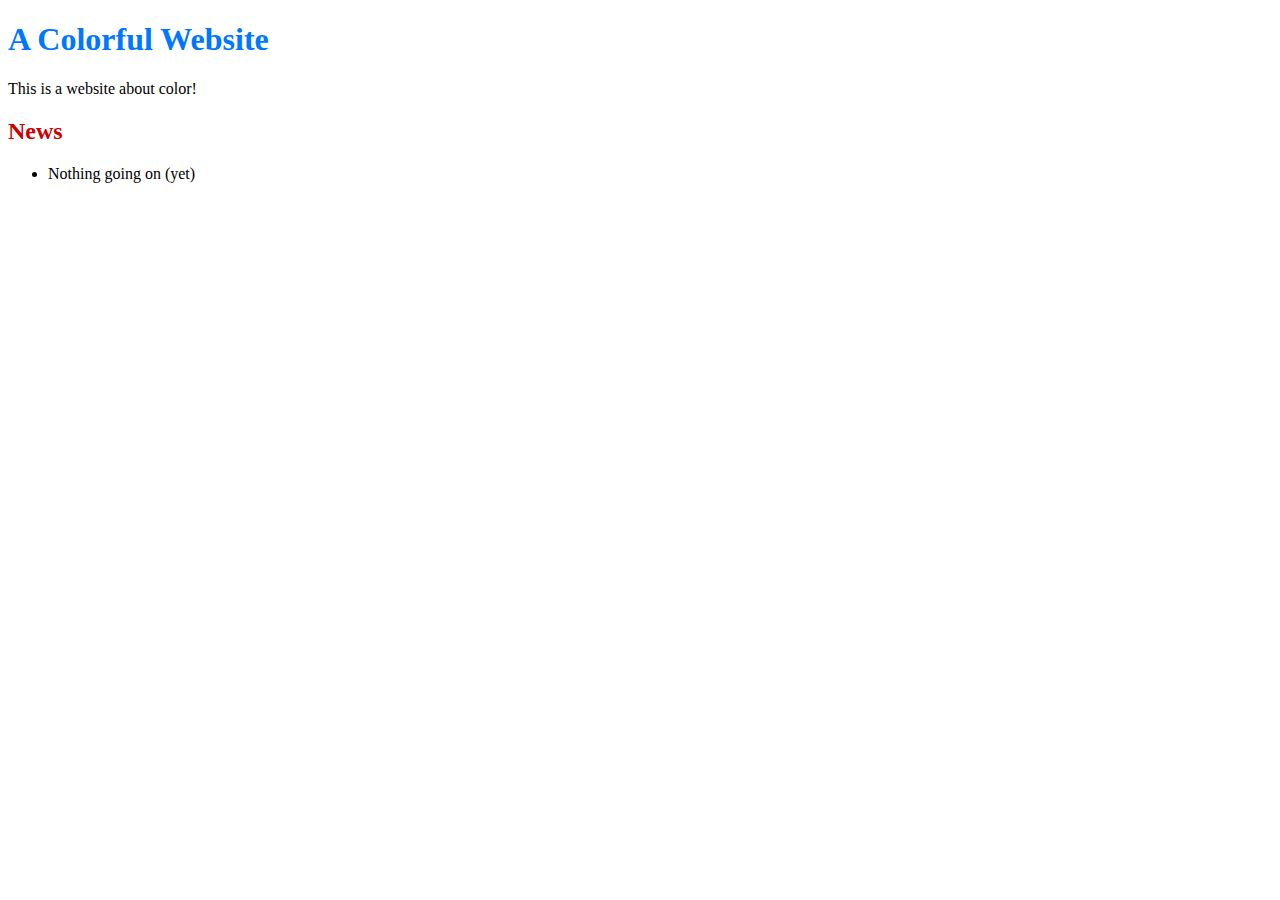
==== index.html @ 2a36d23e "Create index page" ====
<!DOCTYPE html>
<html lang="en">
<head>
  <title>A Colorful Website</title>
  <meta charset="utf-8" />
</head>
<body>
  <h1 style="color: #07F">A Colorful Website</h1>
  <p>This is a website about color!</p>    
  
  <h2 style="color: #C00">News</h2>
  <ul>
    <li>Nothing going on (yet)</li>
  </ul>
</body>
</html>
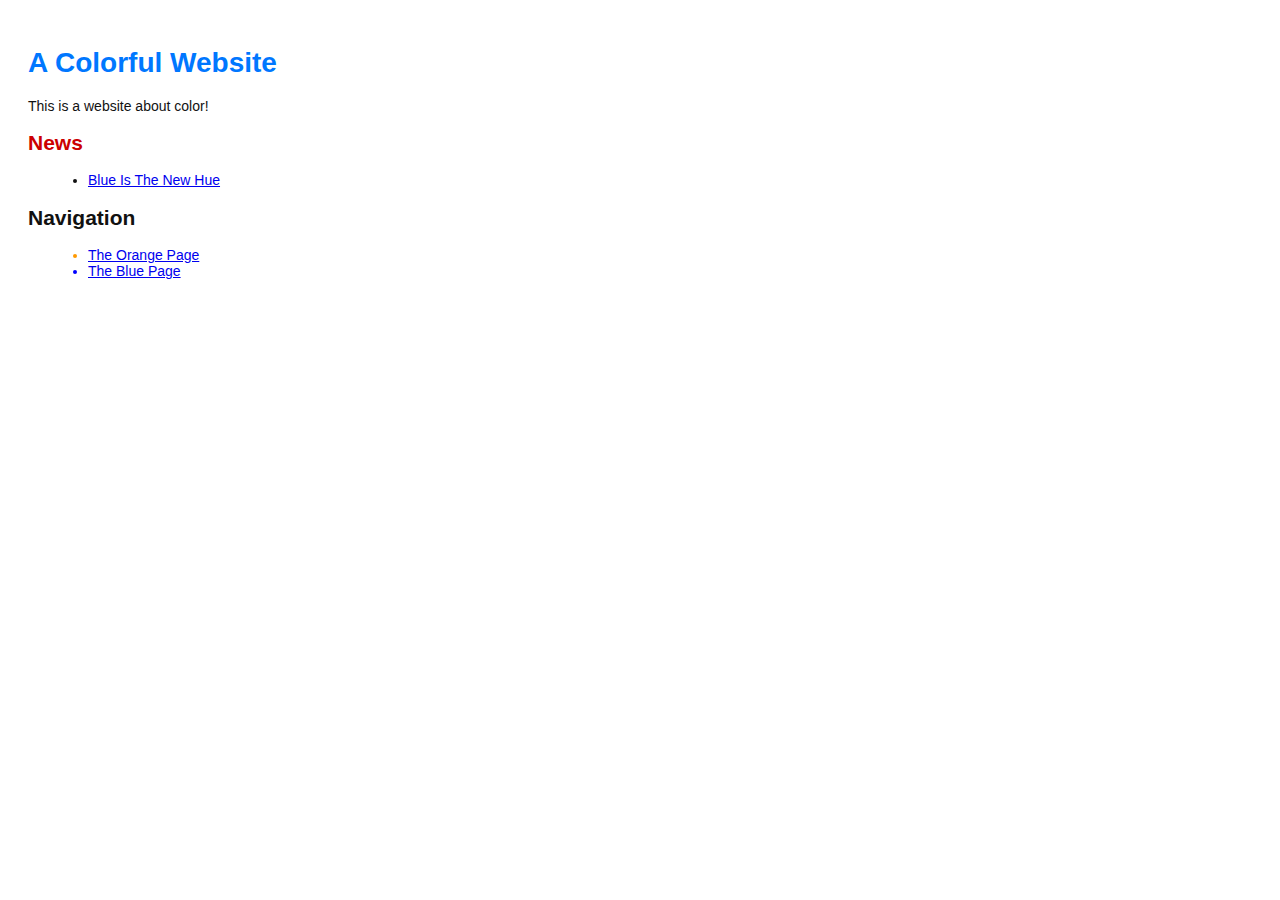
==== commit a1bff8eb: "add 1st news item" ====
--- a/index.html
+++ b/index.html
@@ -2,6 +2,7 @@
 <html lang="en">
 <head>
   <title>A Colorful Website</title>
+  <link rel="stylesheet" href="style.css" />
   <meta charset="utf-8" />
 </head>
 <body>
@@ -10,7 +11,17 @@
   
   <h2 style="color: #C00">News</h2>
   <ul>
-    <li>Nothing going on (yet)</li>
+    <li><a href="news-1.html">Blue Is The New Hue</a></li>
+  </ul>
+  <h2>Navigation</h2>
+  <ul>
+      <li style="color: #F90">
+        <a href="orange.html">The Orange Page</a>
+      </li>
+      <li style="color: #00F">
+        <a href="blue.html">The Blue Page</a>
+      </li>
   </ul>
 </body>
 </html>
+
--- a/style.css
+++ b/style.css
@@ -0,0 +1,15 @@
+body {
+  padding: 20px;
+  font-family: Verdana, Arial, Helvetica, sans-serif;
+  font-size: 14px;
+  color: #111;
+}
+
+p, ul {
+  margin-bottom: 10px;
+}
+
+ul {
+  margin-left: 20px;
+}
+
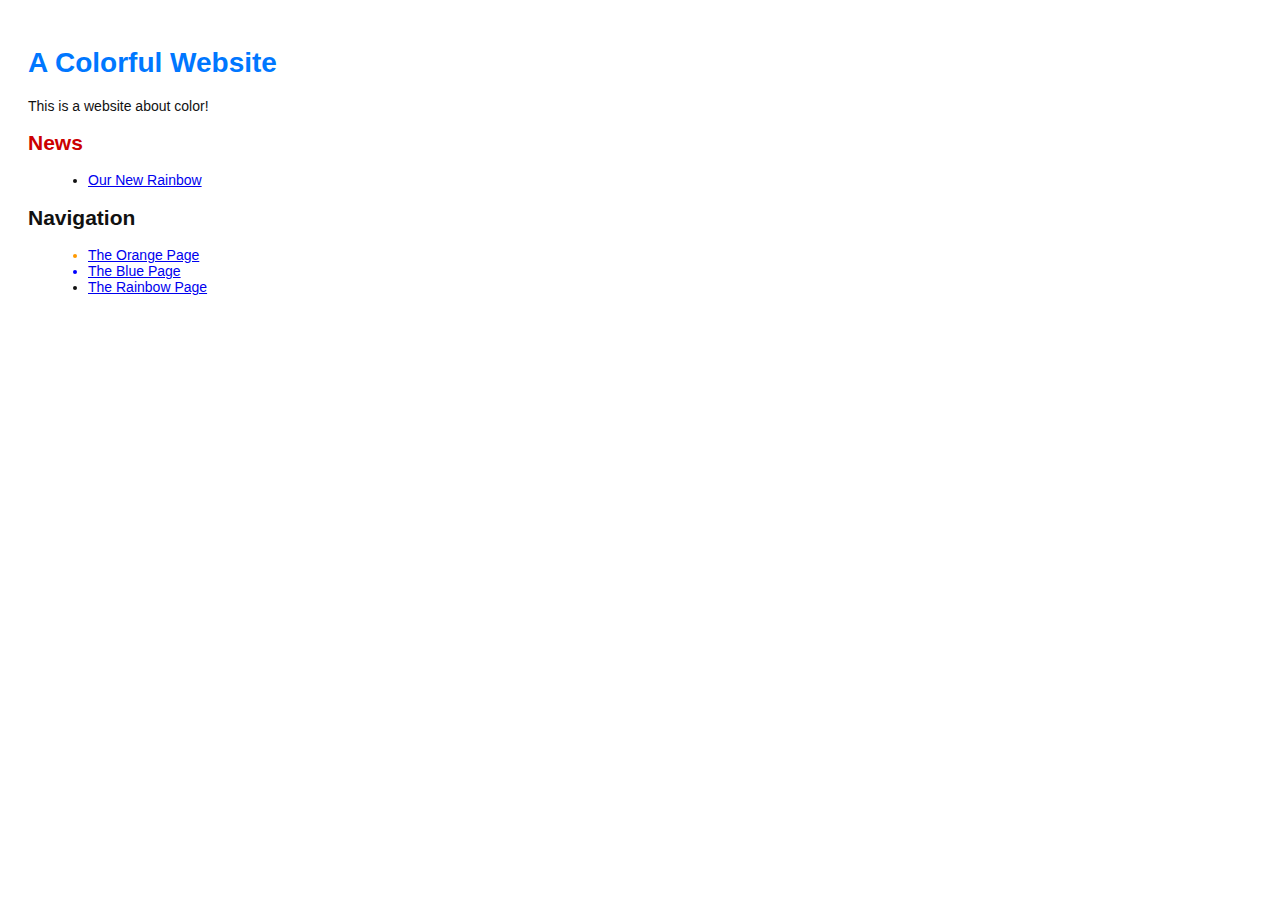
==== commit 254716c9: "Add news item for rainbow" ====
--- a/index.html
+++ b/index.html
@@ -11,7 +11,7 @@
   
   <h2 style="color: #C00">News</h2>
   <ul>
-    <li><a href="news-1.html">Blue Is The New Hue</a></li>
+    <li><a href="rainbow.html">Our New Rainbow</a></li>
   </ul>
   <h2>Navigation</h2>
   <ul>
@@ -21,6 +21,9 @@
       <li style="color: #00F">
         <a href="blue.html">The Blue Page</a>
       </li>
+      <li>
+        <a href="rainbow.html">The Rainbow Page</a>
+      </li>
   </ul>
 </body>
 </html>
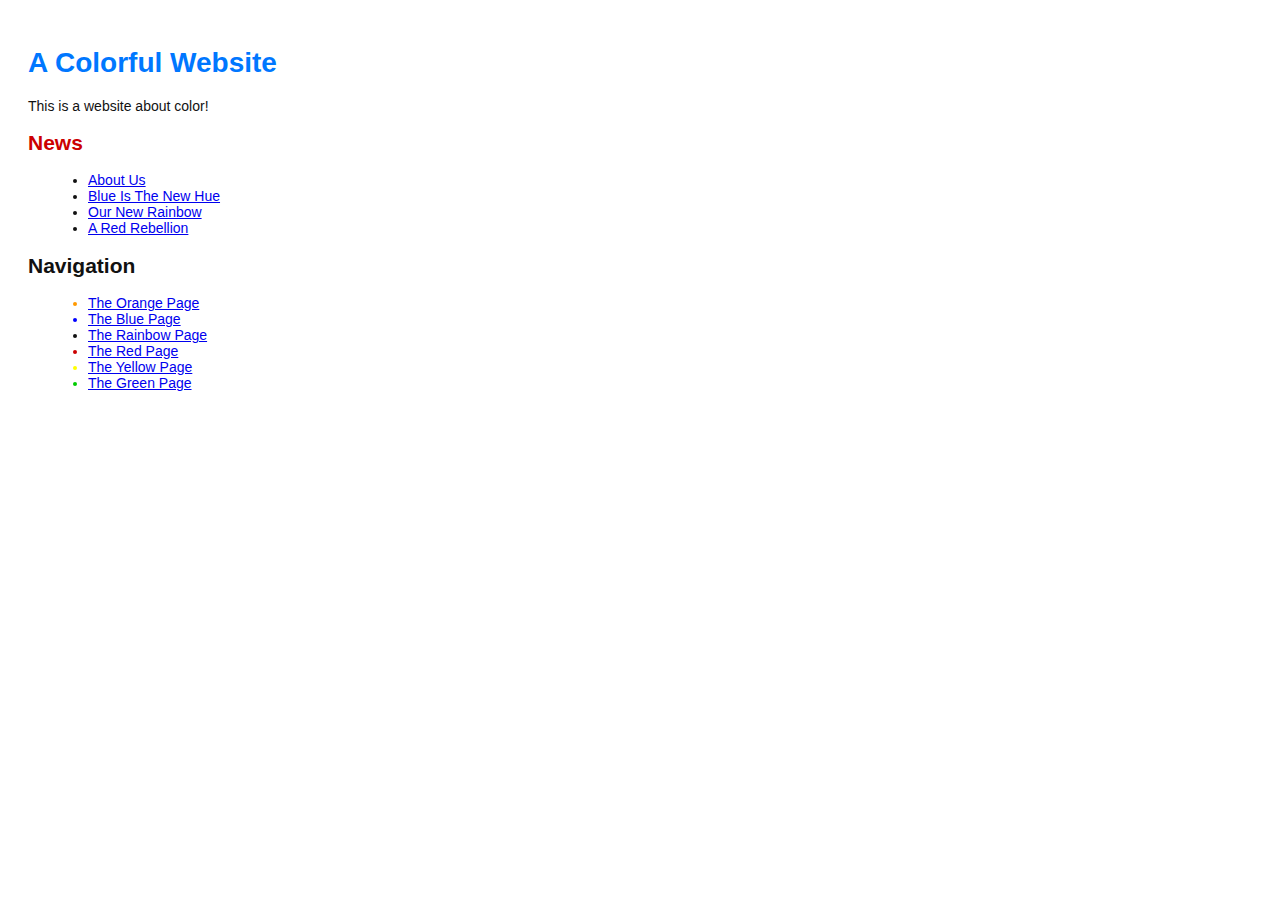
==== commit 3100c909: "Add green page" ====
--- a/index.html
+++ b/index.html
@@ -11,7 +11,12 @@
   
   <h2 style="color: #C00">News</h2>
   <ul>
+   <li>
+    <a href="about/index.html">About Us</a>
+   </li>
+   <li><a href="news-1.html">Blue Is The New Hue</a></li>
     <li><a href="rainbow.html">Our New Rainbow</a></li>
+    <li><a href="news-2.html">A Red Rebellion</a></li>
   </ul>
   <h2>Navigation</h2>
   <ul>
@@ -24,6 +29,15 @@
       <li>
         <a href="rainbow.html">The Rainbow Page</a>
       </li>
+      <li style="color: #C00">
+        <a href="red.html">The Red Page</a>
+      </li>
+      <li style="color: #FF0">
+        <a href="yellow.html">The Yellow Page</a>
+      </li>
+      <li style="color: #0C0">
+        <a href="green.html">The Green Page</a>
+      </li>
   </ul>
 </body>
 </html>
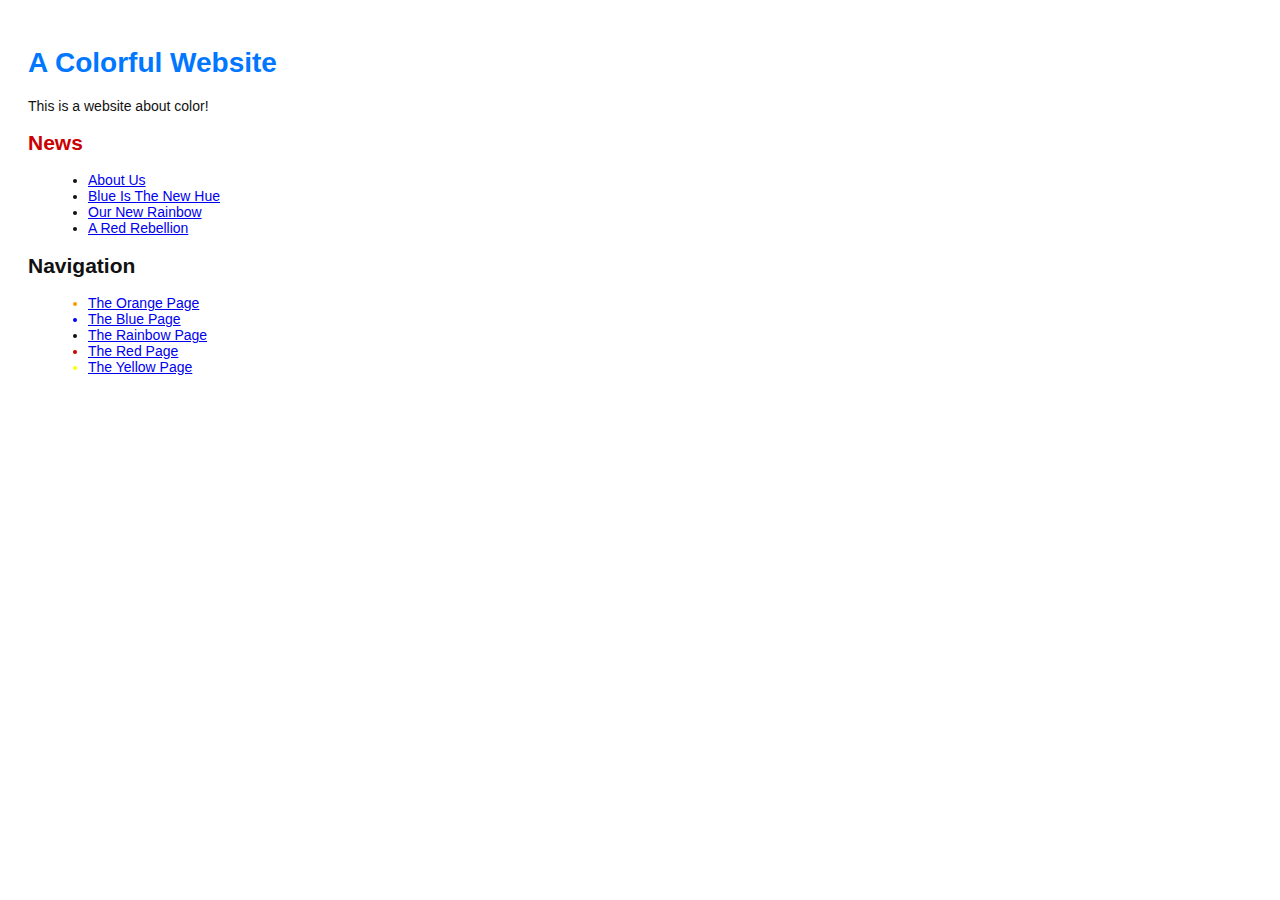
==== commit b698d01d: "Add yellow page" ====
--- a/index.html
+++ b/index.html
@@ -35,9 +35,6 @@
       <li style="color: #FF0">
         <a href="yellow.html">The Yellow Page</a>
       </li>
-      <li style="color: #0C0">
-        <a href="green.html">The Green Page</a>
-      </li>
   </ul>
 </body>
 </html>
